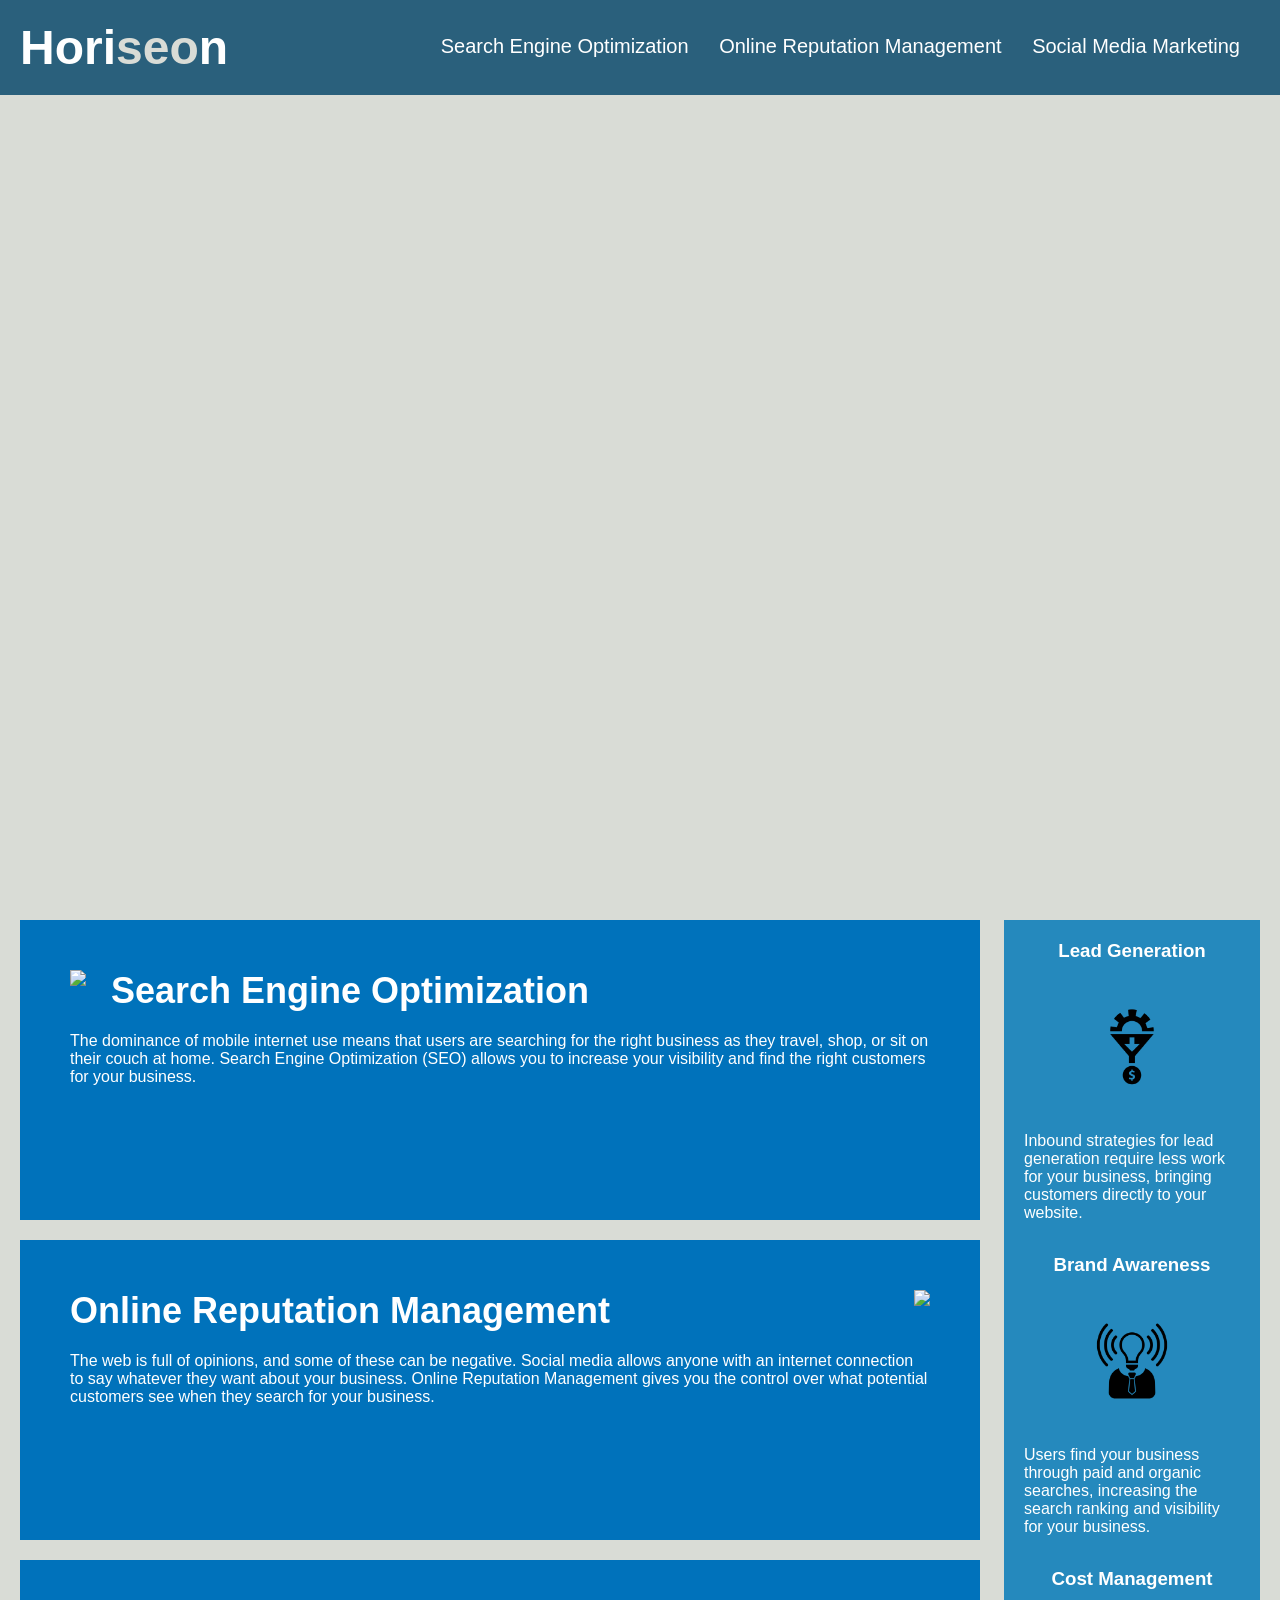
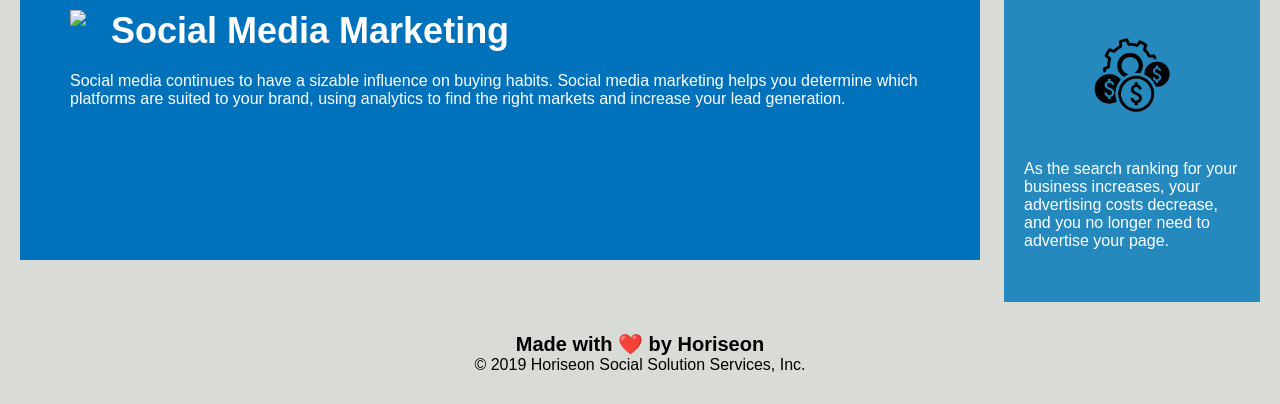
==== Develop/index.html @ b0a01f53 "Replaced div tags with section tags" ====
<!DOCTYPE html>
<html lang="en-us">

<head>
    <meta charset="UTF-8" />
    <link rel="stylesheet" href="./assets/css/style.css">
    <title>Horiseon SEO</title>
</head>

<body>
    <header>
        <h1>Hori<span class="seo">seo</span>n</h1>
        <div>
            <ul>
                <li>
                    <a href="#search-engine-optimization">Search Engine Optimization</a>
                </li>
                <li>
                    <a href="#online-reputation-management">Online Reputation Management</a>
                </li>
                <li>
                    <a href="#social-media-marketing">Social Media Marketing</a>
                </li>
            </ul>
        </div>
    </header>
    <section class="hero"></section>
    <section class="content">
        <section id="search-engine-optimization" class="search-engine-optimization">
            <img src="./assets/images/search-engine-optimization.jpg" class="float-left" />
            <h2>Search Engine Optimization</h2>
            <p>
                The dominance of mobile internet use means that users are searching for the right business as they travel, shop, or sit on their couch at home. Search Engine Optimization (SEO) allows you to increase your visibility and find the right customers for your business.
            </p>
        </section>
        <section id="online-reputation-management" class="online-reputation-management">
            <img src="./assets/images/online-reputation-management.jpg" class="float-right" />
            <h2>Online Reputation Management</h2>
            <p>
                The web is full of opinions, and some of these can be negative. Social media allows anyone with an internet connection to say whatever they want about your business. Online Reputation Management gives you the control over what potential customers see when they search for your business.
            </p>
        </section>
        <section id="social-media-marketing" class="social-media-marketing">
            <img src="./assets/images/social-media-marketing.jpg" class="float-left" />
            <h2>Social Media Marketing</h2>
            <p>
                Social media continues to have a sizable influence on buying habits. Social media marketing helps you determine which platforms are suited to your brand, using analytics to find the right markets and increase your lead generation.
            </p>
        </section>
    </section>
    <section class="benefits">
        <section class="benefit-lead">
            <h3>Lead Generation</h3>
            <img src="./assets/images/lead-generation.png" />
            <p>
                Inbound strategies for lead generation require less work for your business, bringing customers directly to your website.
            </p>
        </section>
        <section class="benefit-brand">
            <h3>Brand Awareness</h3>
            <img src="./assets/images/brand-awareness.png" />
            <p>
                Users find your business through paid and organic searches, increasing the search ranking and visibility for your business.
            </p>
        </section>
        <section class="benefit-cost">
            <h3>Cost Management</h3>
            <img src="./assets/images/cost-management.png" />
            <p>
                As the search ranking for your business increases, your advertising costs decrease, and you no longer need to advertise your page.
            </p>
        </section>
    </section>
    <section class="footer">
        <h2>Made with ❤️️ by Horiseon</h2>
        <p>
            &copy; 2019 Horiseon Social Solution Services, Inc.
        </p>
    </section>
</body>

</html>
---- Develop/assets/css/style.css ----
* {
    box-sizing: border-box;
    padding: 0;
    margin: 0;
}

body {
    background-color: #d9dcd6;
}

header {
    padding: 20px;
    font-family: 'Trebuchet MS', 'Lucida Sans Unicode', 'Lucida Grande', 'Lucida Sans', Arial, sans-serif;
    background-color: #2a607c;
    color: #ffffff;
}

header h1 {
    display: inline-block;
    font-size: 48px;
}

header h1 .seo {
    color: #d9dcd6;
}

header div {
    padding-top: 15px;
    margin-right: 20px;
    float: right;
    font-family: 'Gill Sans', 'Gill Sans MT', Calibri, 'Trebuchet MS', sans-serif;
    font-size: 20px;
}

header div ul {
    list-style-type: none;
}

header div ul li {
    display: inline-block;
    margin-left: 25px;
}

a {
    color: #ffffff;
    text-decoration: none;
}

p {
    font-size: 16px;
}

.hero {
    height: 800px;
    width: 100%;
    margin-bottom: 25px;
    background-image: url("../images/digital-marketing-meeting.jpg");
    background-size: cover;
    background-position: center;
}

.float-left {
    float: left;
    margin-right: 25px;
}

.float-right {
    float: right;
    margin-left: 25px;
}

.content {
    width: 75%;
    display: inline-block;
    margin-left: 20px;
}

.benefits {
    margin-right: 20px;
    padding: 20px;
    clear: both;
    float: right;
    width: 20%;
    height: 100%;
    font-family: 'Gill Sans', 'Gill Sans MT', Calibri, 'Trebuchet MS', sans-serif;
    background-color: #2589bd;
}

.benefit-lead {
    margin-bottom: 32px;
    color: #ffffff;
}

.benefit-brand {
    margin-bottom: 32px;
    color: #ffffff;
}

.benefit-cost {
    margin-bottom: 32px;
    color: #ffffff;
}

.benefit-lead h3 {
    margin-bottom: 10px;
    text-align: center;
}

.benefit-brand h3 {
    margin-bottom: 10px;
    text-align: center;
}

.benefit-cost h3 {
    margin-bottom: 10px;
    text-align: center;
}

.benefit-lead img {
    display: block;
    margin: 10px auto;
    max-width: 150px;
}

.benefit-brand img {
    display: block;
    margin: 10px auto;
    max-width: 150px;
}

.benefit-cost img {
    display: block;
    margin: 10px auto;
    max-width: 150px;
}

.search-engine-optimization {
    margin-bottom: 20px;
    padding: 50px;
    height: 300px;
    font-family: 'Gill Sans', 'Gill Sans MT', Calibri, 'Trebuchet MS', sans-serif;
    background-color: #0072bb;
    color: #ffffff;
}

.online-reputation-management {
    margin-bottom: 20px;
    padding: 50px;
    height: 300px;
    font-family: 'Gill Sans', 'Gill Sans MT', Calibri, 'Trebuchet MS', sans-serif;
    background-color: #0072bb;
    color: #ffffff;
}

.social-media-marketing {
    margin-bottom: 20px;
    padding: 50px;
    height: 300px;
    font-family: 'Gill Sans', 'Gill Sans MT', Calibri, 'Trebuchet MS', sans-serif;
    background-color: #0072bb;
    color: #ffffff;
}

.search-engine-optimization img {
    max-height: 200px;
}

.online-reputation-management img {
    max-height: 200px;
}

.social-media-marketing img {
    max-height: 200px;
}

.search-engine-optimization h2 {
    margin-bottom: 20px;
    font-size: 36px;
}

.online-reputation-management h2 {
    margin-bottom: 20px;
    font-size: 36px;
}

.social-media-marketing h2 {
    margin-bottom: 20px;
    font-size: 36px;
}

.footer {
    padding: 30px;
    clear: both;
    font-family: 'Trebuchet MS', 'Lucida Sans Unicode', 'Lucida Grande', 'Lucida Sans', Arial, sans-serif;
    text-align: center;
}

.footer h2 {
    font-size: 20px;
}
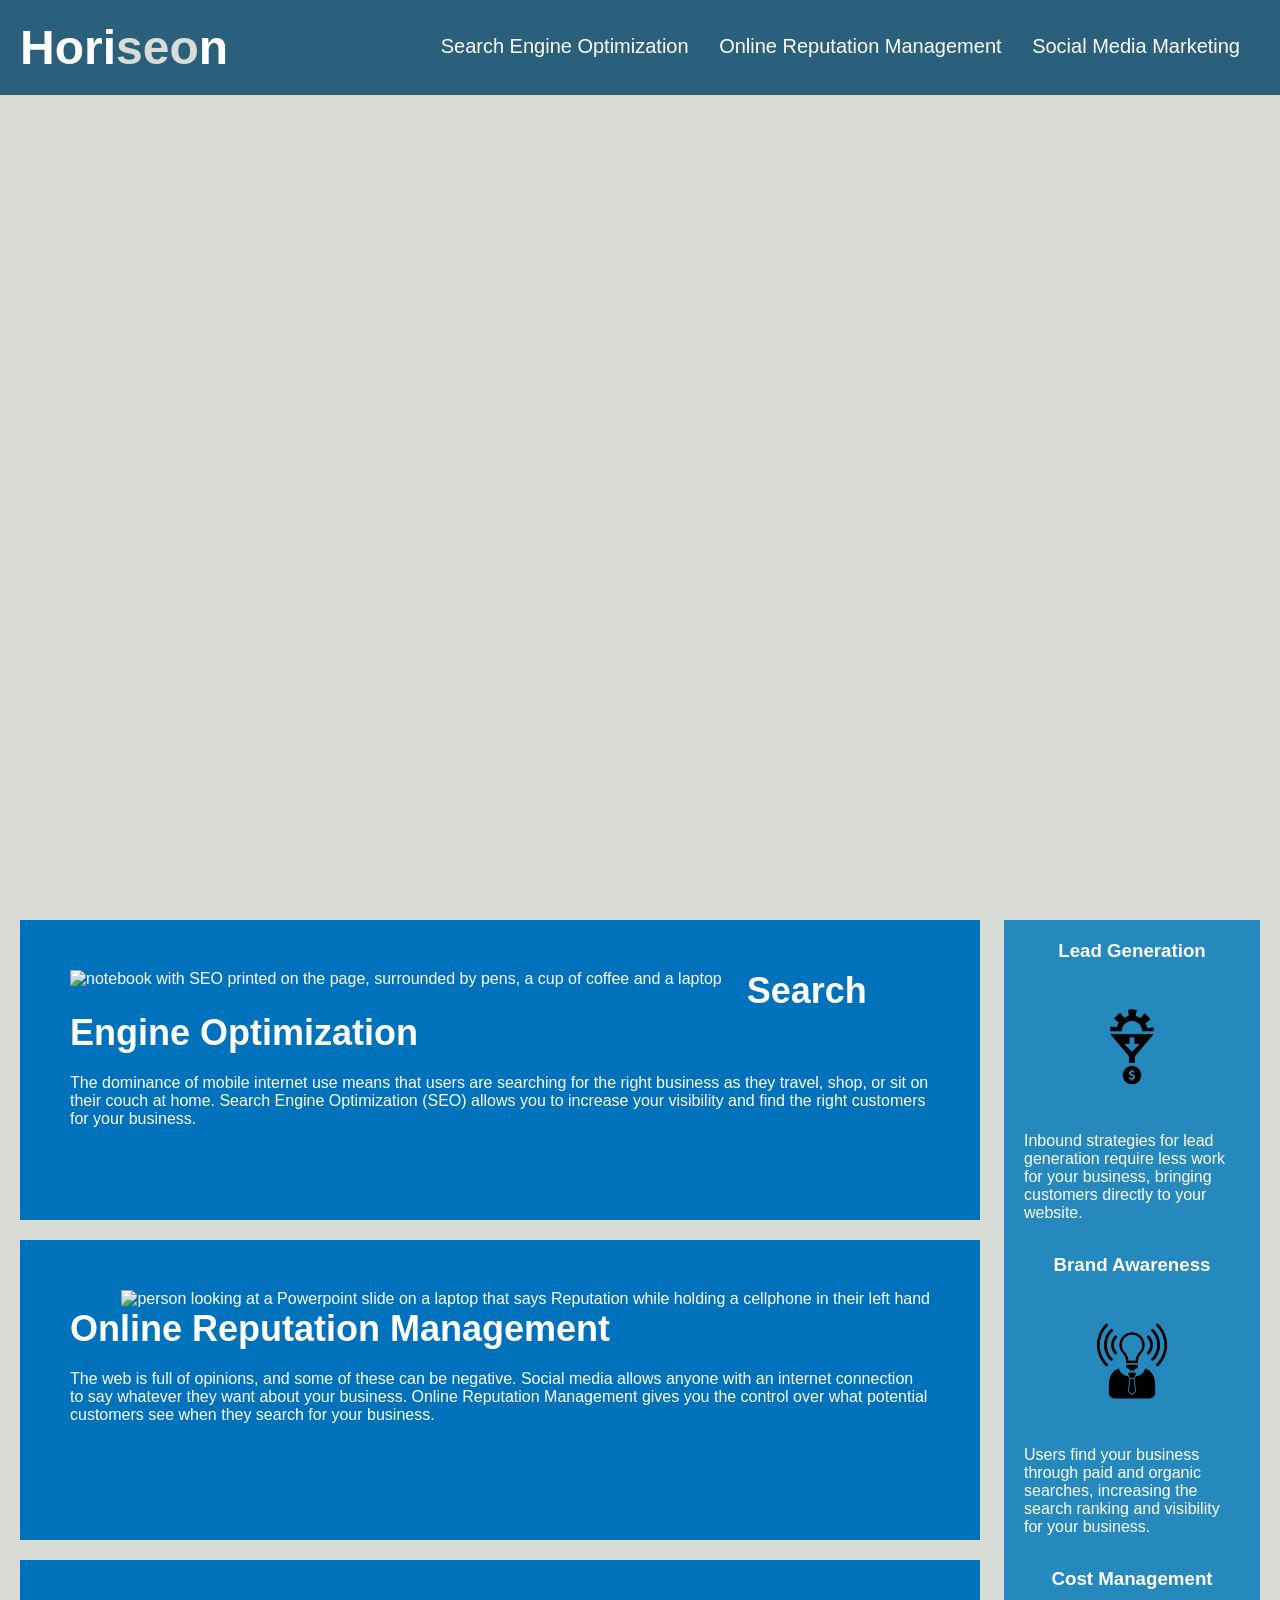
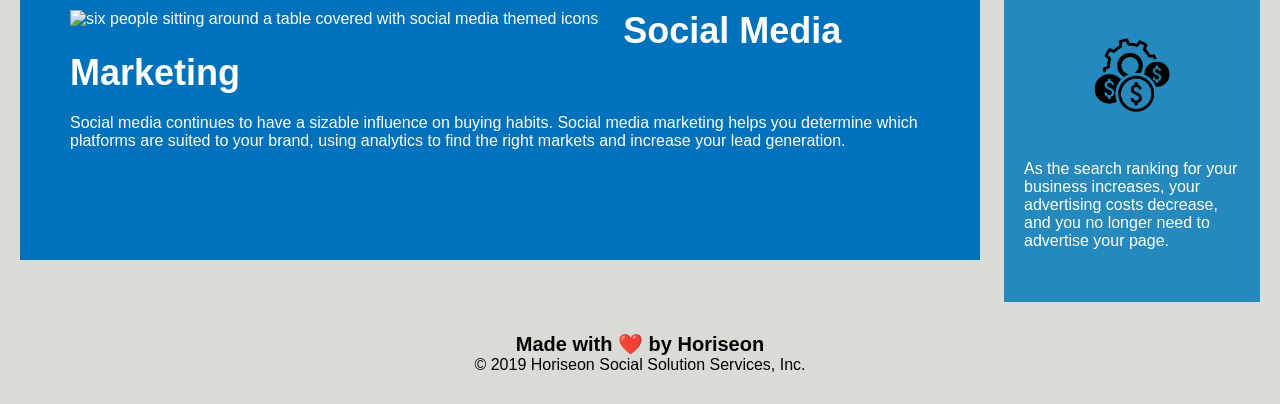
==== commit 12fbe07d: "added alt tags to images" ====
--- a/Develop/index.html
+++ b/Develop/index.html
@@ -10,7 +10,7 @@
 <body>
     <header>
         <h1>Hori<span class="seo">seo</span>n</h1>
-        <div>
+        <nav>
             <ul>
                 <li>
                     <a href="#search-engine-optimization">Search Engine Optimization</a>
@@ -22,26 +22,26 @@
                     <a href="#social-media-marketing">Social Media Marketing</a>
                 </li>
             </ul>
-        </div>
+        </nav>
     </header>
     <section class="hero"></section>
     <section class="content">
         <section id="search-engine-optimization" class="search-engine-optimization">
-            <img src="./assets/images/search-engine-optimization.jpg" class="float-left" />
+            <img src="./assets/images/search-engine-optimization.jpg" class="float-left" alt="notebook with SEO printed on the page, surrounded by pens, a cup of coffee and a laptop"/>
             <h2>Search Engine Optimization</h2>
             <p>
                 The dominance of mobile internet use means that users are searching for the right business as they travel, shop, or sit on their couch at home. Search Engine Optimization (SEO) allows you to increase your visibility and find the right customers for your business.
             </p>
         </section>
         <section id="online-reputation-management" class="online-reputation-management">
-            <img src="./assets/images/online-reputation-management.jpg" class="float-right" />
+            <img src="./assets/images/online-reputation-management.jpg" class="float-right" alt="person looking at a Powerpoint slide on a laptop that says Reputation while holding a cellphone in their left hand " />
             <h2>Online Reputation Management</h2>
             <p>
                 The web is full of opinions, and some of these can be negative. Social media allows anyone with an internet connection to say whatever they want about your business. Online Reputation Management gives you the control over what potential customers see when they search for your business.
             </p>
         </section>
         <section id="social-media-marketing" class="social-media-marketing">
-            <img src="./assets/images/social-media-marketing.jpg" class="float-left" />
+            <img src="./assets/images/social-media-marketing.jpg" class="float-left" alt="six people sitting around a table covered with social media themed icons" />
             <h2>Social Media Marketing</h2>
             <p>
                 Social media continues to have a sizable influence on buying habits. Social media marketing helps you determine which platforms are suited to your brand, using analytics to find the right markets and increase your lead generation.
--- a/Develop/assets/css/style.css
+++ b/Develop/assets/css/style.css
@@ -24,7 +24,7 @@
     color: #d9dcd6;
 }
 
-header div {
+header nav {
     padding-top: 15px;
     margin-right: 20px;
     float: right;
@@ -32,11 +32,11 @@
     font-size: 20px;
 }
 
-header div ul {
+header nav ul {
     list-style-type: none;
 }
 
-header div ul li {
+header nav ul li {
     display: inline-block;
     margin-left: 25px;
 }
